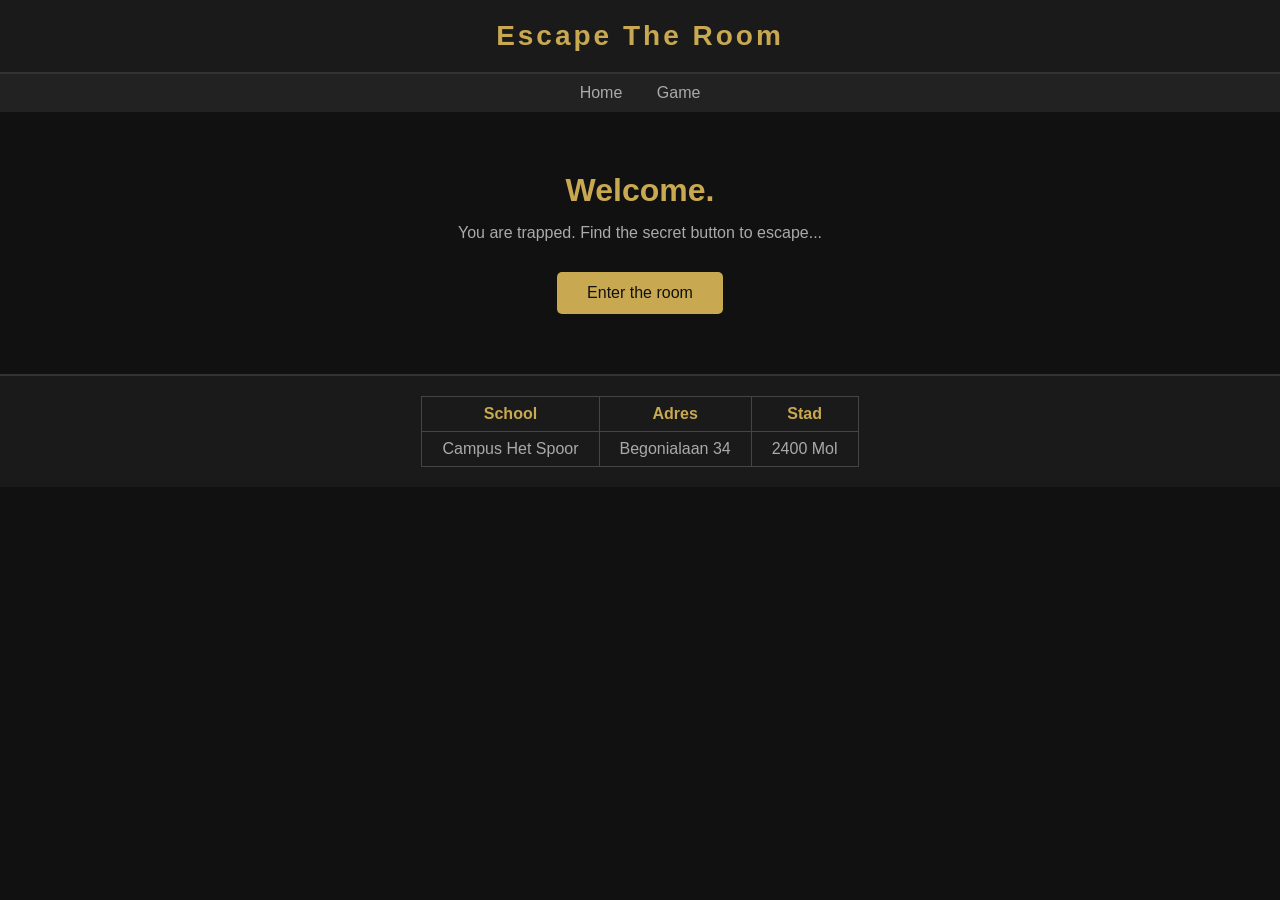
==== index.html @ 7ffc7a19 "html - project opnieuw gestart" ====
<!DOCTYPE html>
<html lang="nl">
<head>
  <meta charset="UTF-8">
  <title>Escape The Room</title>
  <link rel="stylesheet" href="css/styles.css">
</head>
<body>
  <header>
    <h1>Escape The Room</h1>
  </header>
  <nav>
    <a href="index.html">Home</a>
    <a href="html/game.html">Game</a>
  </nav>
  <main>
    <h2>Welcome.</h2>
    <p>You are trapped. Find the secret button to escape...</p>
    <a href="html/game.html"><button>Enter the room</button></a>
  </main>
  <footer>
    <table>
      <tr><th>School</th><th>Adres</th><th>Stad</th></tr>
      <tr><td>Campus Het Spoor</td><td>Begonialaan 34</td><td>2400 Mol</td></tr>
    </table>
  </footer>
</body>
</html>
---- css/styles.css ----
/* W3Schools - CSS Reset */
* { margin: 0; padding: 0; box-sizing: border-box; }

/* W3Schools - CSS Backgrounds & Colors */
body { font-family: Arial, sans-serif; color: white; background-color: #111; }

/* W3Schools - CSS Backgrounds & Colors */
header { background-color: #1a1a1a; padding: 20px; text-align: center; border-bottom: 2px solid #333; }
header h1 { color: #c8a951; font-size: 28px; letter-spacing: 3px; }

/* W3Schools - CSS Navigation Bar */
nav { background-color: #222; padding: 10px; text-align: center; }
nav a { color: #aaa; margin: 0 15px; text-decoration: none; }
nav a:hover { color: #c8a951; }

/* W3Schools - CSS Text & Box Model */
main { padding: 60px 30px; text-align: center; }
main h2 { font-size: 32px; color: #c8a951; margin-bottom: 15px; }
main p { color: #aaa; margin-bottom: 30px; font-size: 16px; }
main button { background-color: #c8a951; color: #111; border: none; padding: 12px 30px; font-size: 16px; cursor: pointer; border-radius: 5px; }
main button:hover { background-color: #b8994a; }

/* W3Schools - CSS Position & Backgrounds */
#gameArea {
  background-image: url('../media/kamer.jpg');
  background-size: cover;
  background-position: center;
  width: 100%;
  height: 80vh;
  position: relative;
}

/* W3Schools - CSS Position (absolute) */
/* rgba kleur opgezocht via Google color picker */
#bericht {
  position: absolute;
  top: 18px;
  left: 50%;
  transform: translateX(-50%);
  background: rgba(0,0,0,0.75);
  padding: 10px 24px;
  border-radius: 6px;
  font-size: 18px;
  white-space: nowrap;
  color: #c8a951;
  border: 1px solid #444;
  z-index: 2;
}

/* W3Schools - CSS Position & Box Shadow */
/* box-shadow opgezocht via W3Schools CSS Shadow Effects */
.gameBtn {
  position: absolute;
  width: 120px;
  padding: 0;
  border: none;
  cursor: pointer;
  padding-bottom: 3px;
  border-radius: 6px;
  box-shadow: 0 4px 12px rgba(0,0,0,0.4);
  transition: transform 0.2s ease, box-shadow 0.2s ease;
  background-color: #c8a951;
}

/* W3Schools - CSS Display Block */
.gameBtn span {
  background: #1a1a1a;
  display: block;
  padding: 0.5rem 1rem;
  border-radius: 6px;
  border: 1px solid #c8a951;
  color: #c8a951;
  font-weight: bold;
  font-size: 14px;
}

.gameBtn:hover { box-shadow: 0 6px 20px rgba(200,169,81,0.4); }
.gameBtn:active { transform: translateY(3px); }

/* W3Schools - CSS Position absolute + CSS Transform rotate */
#btn1 { top: 24%; left: 10%; transform: rotate(3deg); }
#btn2 { top: 58%; left: 62%; transform: rotate(-4deg); }
#btn3 { top: 18%; left: 55%; transform: rotate(5deg); }
#btn4 { top: 66%; left: 18%; transform: rotate(-7deg); }
#btn5 { top: 38%; left: 74%; transform: rotate(2deg); }
#btn6 { top: 52%; left: 38%; transform: rotate(-6deg); }

/* W3Schools - CSS Position absolute, onzichtbare escape knop */
#escapeBtn {
  position: absolute;
  top: 45%;
  left: 45%;
  width: 90px;
  height: 40px;
  background: transparent;
  border: none;
  opacity: 0;
  color: transparent;
  font-size: 0;
  padding: 0;
  cursor: pointer;
  z-index: 10;
  pointer-events: auto;
  outline: none;
}
#escapeBtn:hover {
  outline: none;
}

/* W3Schools - CSS Tables */
footer { background-color: #1a1a1a; padding: 20px; text-align: center; border-top: 2px solid #333; }
footer table { margin: 0 auto; border-collapse: collapse; }
footer td, footer th { border: 1px solid #444; padding: 8px 20px; color: #aaa; }
footer th { color: #c8a951; }

/* W3Schools - CSS Animations */
@keyframes shake {
  0% { transform: translate(0); }
  25% { transform: translate(-10px); }
  50% { transform: translate(10px); }
  100% { transform: translate(0); }
}

/* W3Schools - CSS Media Queries */
@media (max-width: 480px) { .gameBtn { width: 90px; font-size: 12px; } }
@media (max-width: 768px) { #gameArea { height: 60vh; } }
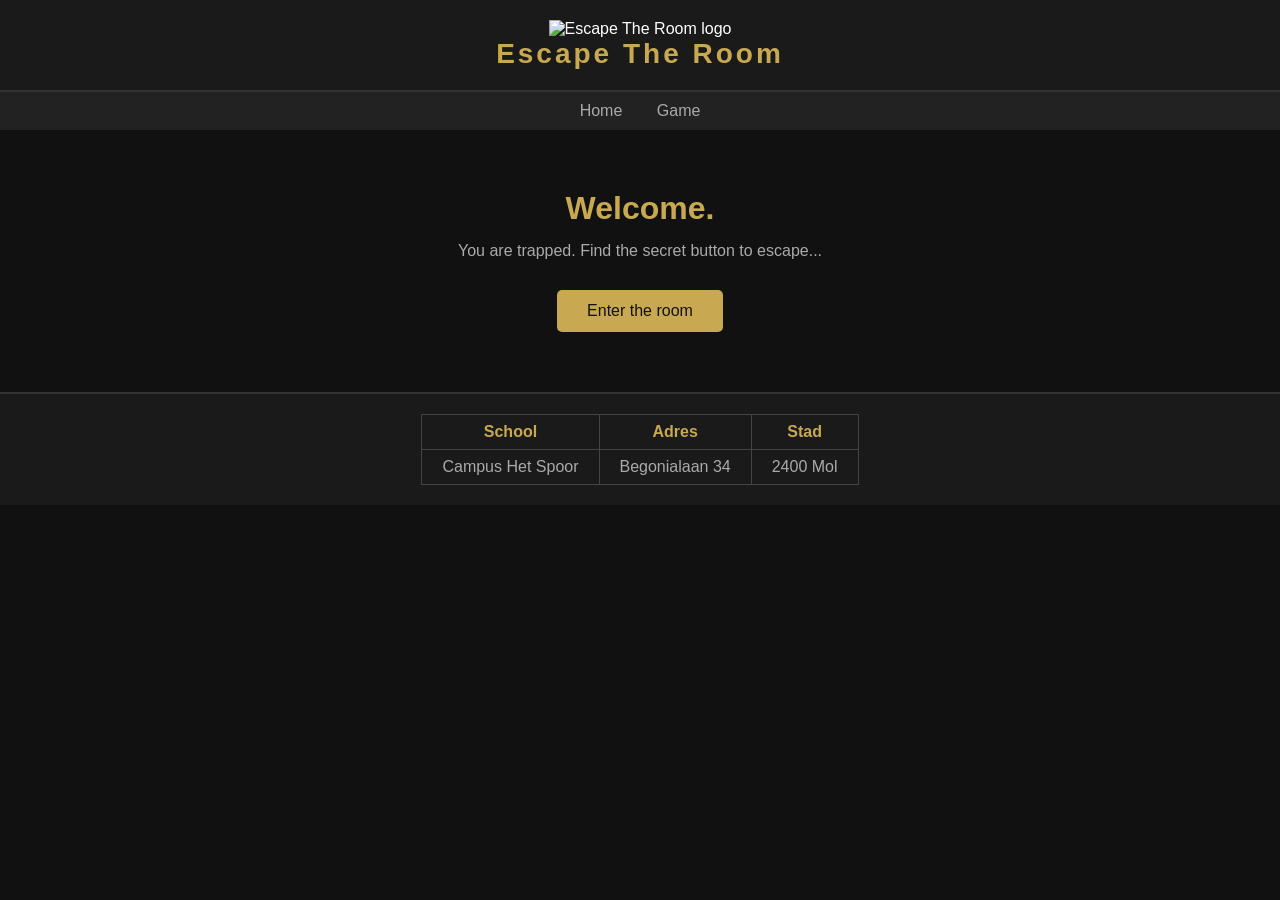
==== commit ebf72fb3: "Add noindex robots meta tag to each page" ====
--- a/index.html
+++ b/index.html
@@ -2,11 +2,13 @@
 <html lang="nl">
 <head>
   <meta charset="UTF-8">
+  <meta name="robots" content="noindex">
   <title>Escape The Room</title>
   <link rel="stylesheet" href="css/styles.css">
 </head>
 <body>
   <header>
+    <img class="logo" src="media/original-c21c11cb425625ae1781e8faefe4f1e0.webp" alt="Escape The Room logo">
     <h1>Escape The Room</h1>
   </header>
   <nav>
--- a/css/styles.css
+++ b/css/styles.css
@@ -22,12 +22,10 @@
 
 /* W3Schools - CSS Position & Backgrounds */
 #gameArea {
-  background-image: url('../media/kamer.jpg');
-  background-size: cover;
-  background-position: center;
   width: 100%;
   height: 80vh;
   position: relative;
+  background-color: #222;
 }
 
 /* W3Schools - CSS Position (absolute) */
@@ -103,6 +101,7 @@
   pointer-events: auto;
   outline: none;
 }
+
 #escapeBtn:hover {
   outline: none;
 }
@@ -122,5 +121,15 @@
 }
 
 /* W3Schools - CSS Media Queries */
-@media (max-width: 480px) { .gameBtn { width: 90px; font-size: 12px; } }
-@media (max-width: 768px) { #gameArea { height: 60vh; } }+@media (max-width: 480px) {
+  .gameBtn {
+    width: 90px;
+    font-size: 12px;
+  }
+}
+
+@media (max-width: 768px) {
+  #gameArea {
+    height: 60vh;
+  }
+}
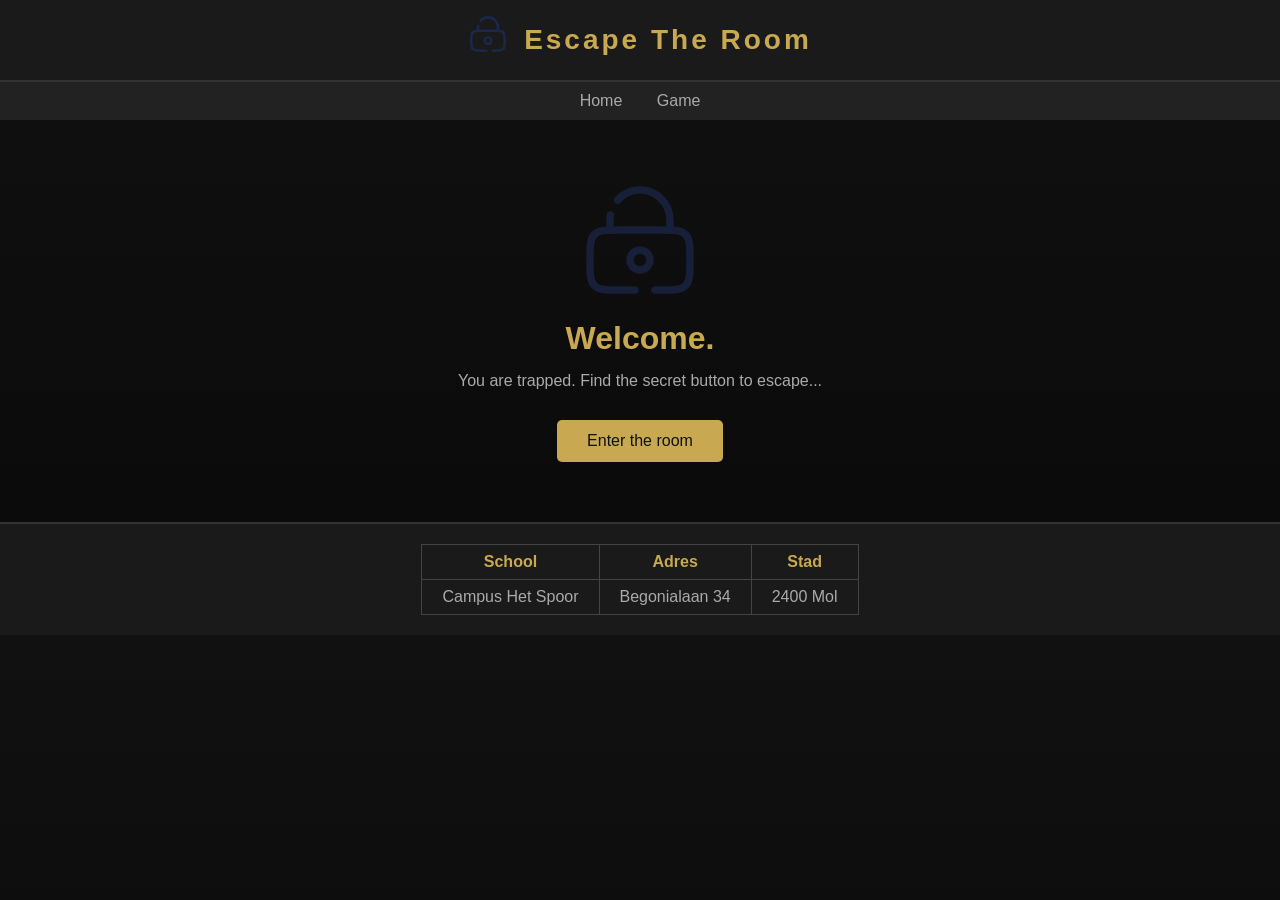
==== commit cc773073: "Deploy project to GitHub" ====
--- a/index.html
+++ b/index.html
@@ -2,13 +2,13 @@
 <html lang="nl">
 <head>
   <meta charset="UTF-8">
-  <meta name="robots" content="noindex">
+  <meta name="viewport" content="width=device-width, initial-scale=1.0">
   <title>Escape The Room</title>
   <link rel="stylesheet" href="css/styles.css">
 </head>
 <body>
   <header>
-    <img class="logo" src="media/original-c21c11cb425625ae1781e8faefe4f1e0.webp" alt="Escape The Room logo">
+    <img class="logo" src="media/logo.svg" alt="Escape The Room logo">
     <h1>Escape The Room</h1>
   </header>
   <nav>
@@ -16,9 +16,10 @@
     <a href="html/game.html">Game</a>
   </nav>
   <main>
+    <img id="heroImg" src="media/logo.svg" alt="Escape room">
     <h2>Welcome.</h2>
     <p>You are trapped. Find the secret button to escape...</p>
-    <a href="html/game.html"><button>Enter the room</button></a>
+    <a class="button-link" href="html/game.html">Enter the room</a>
   </main>
   <footer>
     <table>
--- a/css/styles.css
+++ b/css/styles.css
@@ -1,34 +1,65 @@
 /* W3Schools - CSS Reset */
+/* https://www.w3schools.com/css/css_boxmodel.asp */
 * { margin: 0; padding: 0; box-sizing: border-box; }
 
 /* W3Schools - CSS Backgrounds & Colors */
-body { font-family: Arial, sans-serif; color: white; background-color: #111; }
+/* https://www.w3schools.com/css/css_colors.asp */
+body { font-family: Arial, sans-serif; color: white; background: linear-gradient(180deg, #111 0%, #090909 100%); }
 
 /* W3Schools - CSS Backgrounds & Colors */
-header { background-color: #1a1a1a; padding: 20px; text-align: center; border-bottom: 2px solid #333; }
+/* https://www.w3schools.com/css/css_colors.asp */
+header {
+  background-color: #1a1a1a;
+  padding: 20px;
+  display: flex;
+  align-items: center;
+  justify-content: center;
+  gap: 16px;
+  flex-wrap: wrap;
+  border-bottom: 2px solid #333;
+}
 header h1 { color: #c8a951; font-size: 28px; letter-spacing: 3px; }
 
 /* W3Schools - CSS Navigation Bar */
+/* https://www.w3schools.com/css/css_navbar.asp */
 nav { background-color: #222; padding: 10px; text-align: center; }
-nav a { color: #aaa; margin: 0 15px; text-decoration: none; }
+nav a { color: #aaa; margin: 0 15px; text-decoration: none; transition: color 0.2s ease; }
 nav a:hover { color: #c8a951; }
 
 /* W3Schools - CSS Text & Box Model */
+/* https://www.w3schools.com/css/css_boxmodel.asp */
 main { padding: 60px 30px; text-align: center; }
 main h2 { font-size: 32px; color: #c8a951; margin-bottom: 15px; }
 main p { color: #aaa; margin-bottom: 30px; font-size: 16px; }
-main button { background-color: #c8a951; color: #111; border: none; padding: 12px 30px; font-size: 16px; cursor: pointer; border-radius: 5px; }
-main button:hover { background-color: #b8994a; }
+main button,
+main .button-link {
+  display: inline-block;
+  background-color: #c8a951;
+  color: #111;
+  border: none;
+  padding: 12px 30px;
+  font-size: 16px;
+  cursor: pointer;
+  border-radius: 5px;
+  text-decoration: none;
+}
+main button:hover,
+main .button-link:hover {
+  background-color: #b8994a;
+}
 
 /* W3Schools - CSS Position & Backgrounds */
+/* https://www.w3schools.com/css/css_positioning.asp */
 #gameArea {
   width: 100%;
   height: 80vh;
   position: relative;
-  background-color: #222;
+  background: linear-gradient(180deg, #222 0%, #191919 100%);
+  box-shadow: inset 0 0 20px rgba(0,0,0,0.4);
 }
 
 /* W3Schools - CSS Position (absolute) */
+/* https://www.w3schools.com/css/css_positioning.asp */
 /* rgba kleur opgezocht via Google color picker */
 #bericht {
   position: absolute;
@@ -45,8 +76,11 @@
   z-index: 2;
 }
 
+/* Bron: https://uiverse.io/mi-series/wicked-sloth-7 */
+/* Aangepast: kleur #c8a951 / #1a1a1a, box-shadow, class naar .gameBtn, position absolute via ID */
 /* W3Schools - CSS Position & Box Shadow */
-/* box-shadow opgezocht via W3Schools CSS Shadow Effects */
+/* https://www.w3schools.com/css/css3_buttons.asp */
+/* https://www.w3schools.com/css/css3_shadows.asp */
 .gameBtn {
   position: absolute;
   width: 120px;
@@ -61,6 +95,7 @@
 }
 
 /* W3Schools - CSS Display Block */
+/* https://www.w3schools.com/css/css_display_visibility.asp */
 .gameBtn span {
   background: #1a1a1a;
   display: block;
@@ -76,14 +111,22 @@
 .gameBtn:active { transform: translateY(3px); }
 
 /* W3Schools - CSS Position absolute + CSS Transform rotate */
+/* https://www.w3schools.com/css/css_positioning.asp */
+/* https://www.w3schools.com/cssref/css3_pr_transform.php */
 #btn1 { top: 24%; left: 10%; transform: rotate(3deg); }
 #btn2 { top: 58%; left: 62%; transform: rotate(-4deg); }
 #btn3 { top: 18%; left: 55%; transform: rotate(5deg); }
 #btn4 { top: 66%; left: 18%; transform: rotate(-7deg); }
 #btn5 { top: 38%; left: 74%; transform: rotate(2deg); }
 #btn6 { top: 52%; left: 38%; transform: rotate(-6deg); }
+#btn7 { top: 75%; left: 65%; transform: rotate(4deg); }
+#btn8 { top: 32%; left: 32%; transform: rotate(-5deg); }
+#btn9 { top: 70%; left: 5%; transform: rotate(6deg); }
+#btn10 { top: 10%; left: 75%; transform: rotate(-3deg); }
 
 /* W3Schools - CSS Position absolute, onzichtbare escape knop */
+/* https://www.w3schools.com/css/css_positioning.asp */
+/* https://www.w3schools.com/css/css_image_transparency.asp */
 #escapeBtn {
   position: absolute;
   top: 45%;
@@ -96,7 +139,7 @@
   color: transparent;
   font-size: 0;
   padding: 0;
-  cursor: pointer;
+  cursor: crosshair;
   z-index: 10;
   pointer-events: auto;
   outline: none;
@@ -107,12 +150,26 @@
 }
 
 /* W3Schools - CSS Tables */
+/* https://www.w3schools.com/css/css_table.asp */
 footer { background-color: #1a1a1a; padding: 20px; text-align: center; border-top: 2px solid #333; }
 footer table { margin: 0 auto; border-collapse: collapse; }
 footer td, footer th { border: 1px solid #444; padding: 8px 20px; color: #aaa; }
 footer th { color: #c8a951; }
 
+/* Logo styling */
+/* https://www.w3schools.com/css/css_align.asp */
+.logo {
+  display: block;
+  width: 40px;
+  max-width: 40px;
+  position: relative;
+  top: -6px;
+}
+
+#heroImg { width: 120px; display: block; margin: 0 auto 20px auto; opacity: 0.7; }
+
 /* W3Schools - CSS Animations */
+/* https://www.w3schools.com/css/css3_animations.asp */
 @keyframes shake {
   0% { transform: translate(0); }
   25% { transform: translate(-10px); }
@@ -121,15 +178,22 @@
 }
 
 /* W3Schools - CSS Media Queries */
+/* https://www.w3schools.com/css/css_rwd_mediaqueries.asp */
+
+/* Desktop - groot scherm */
+@media (min-width: 1024px) {
+  #gameArea { height: 80vh; }
+}
+
+/* Tablet */
+@media (max-width: 768px) {
+  #gameArea { height: 60vh; }
+}
+
+/* Mobile */
 @media (max-width: 480px) {
   .gameBtn {
     width: 90px;
     font-size: 12px;
   }
-}
-
-@media (max-width: 768px) {
-  #gameArea {
-    height: 60vh;
-  }
 }
